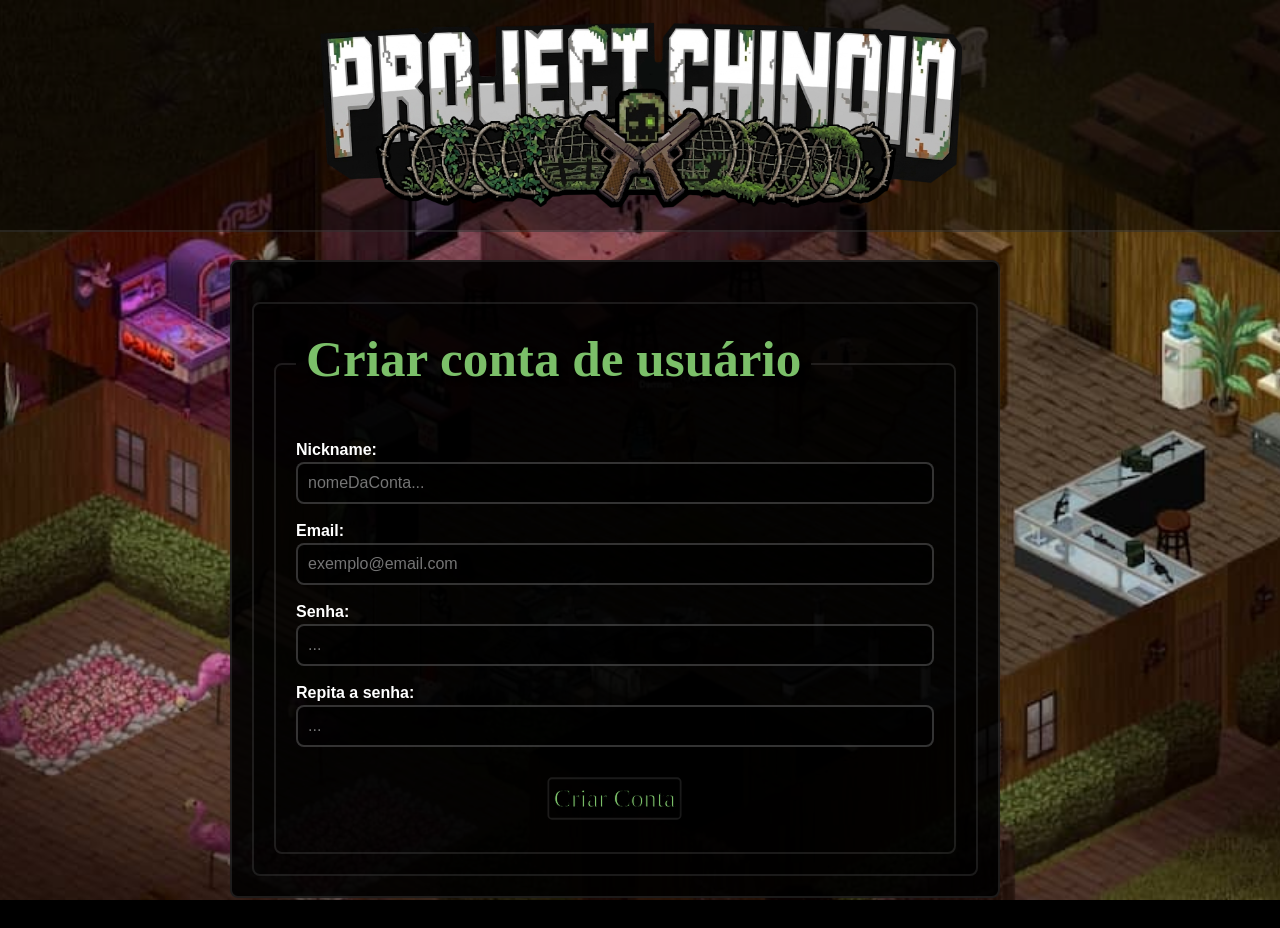
==== register.html @ 7e411d9b "Redesigned the forms and their style" ====
<!DOCTYPE html>
<html lang="pt-br">
<head>
    <meta charset="UTF-8">
    <meta name="viewport" content="width=device-width, initial-scale=1.0">
    <title>Wiki - Project Chinoid</title>
    <link rel="stylesheet" href="wiki.css">
</head>
<body class="wiki-body">
<div class="wiki-container">
    <header class="wiki-header">
        <img class="wiki-logo" src="images/logo.png" alt="Project Chinoid Logo">
    </header>
    <main class="wiki-main-content">
        <div class="wiki-box">
            <form action="cadastro_guia" method="post">
                <fieldset>
                    <legend><h1>Criar conta de usuário</h1></legend>
                    <br>
                    <div>
                        <label for="Nickname"><strong>Nickname:</strong></label>
                        <input type="text" id="Nickname" name="Nickname" placeholder="nomeDaConta..." required>
                    </div>
                    <br>
                    <div>
                        <label for="Email"><strong>Email:</strong></label>
                        <input type="email" id="Email" name="Email" placeholder="exemplo@email.com" required>
                    </div>
                    <br>
                    <div>
                        <label for="Senha"><strong>Senha:</strong></label>
                        <input type="password" id="Senha" name="Senha" placeholder="..." required>
                    </div>
                    <br>
                    <div>
                        <label for="Senharep"><strong>Repita a senha:</strong></label>
                        <input type="password" id="Senharep" name="Senharep" placeholder="..." required>
                    </div>
                    <br>
                    <div class="form-buttons">
                        <button class="wiki-button" type="submit">Criar Conta</button>
                    </div>
                </fieldset>
            </form>
        </div>
    </main>
</div>
</body>
</html>
---- wiki.css ----
/*----- WIKI -----*/
/* permite overflow para rodar a tela e seleção de texto*/
* {
  margin: 0;
  padding: 0;
  box-sizing: border-box;
}

body {
  font-family: 'Segoe UI', Tahoma, Geneva, Verdana, sans-serif;
  color: white;
  background-color: black;
  overflow: hidden;
  user-select: none;
}

.wiki-body {
    overflow-y: auto;
    user-select: text;
}

.wiki-container {
    display: grid;
    min-height: 100vh;
    width: 100vw;

    grid-template-columns: 200px 1fr 250px;
    grid-template-rows: 230px 1fr;
    grid-template-areas: 
    "wheader wheader wheader"
    "wnav w-main w-guides";
    
    background-image: url('images/menu-backgroud.jpeg');
    background-repeat: no-repeat;
    background-position: center center;
    background-size: cover;
    background-attachment: fixed;
}

/*----- wiki header -----*/
.wiki-header {
    grid-area: wheader;
    display: flex;
    background-color: rgba(0,0,0,0.5);
    justify-content: center;
    height:fit-content;
    align-items: center; 
    border-bottom: 2px solid rgba(255,255,255,0.1);
}

.wiki-logo {
    height: 230px;
}

/* ----- wiki sidebar nav ----- */
.wiki-sidebar-nav {
    grid-area: wnav;
    display: flex;
    flex-direction: column;
    justify-content: center;
    align-items: center;
    background-color: rgba(0,0,0,0.5);
    gap: 20px;
    border-right: 2px solid rgba(255,255,255,0.1);
}

/* ----- wiki main content ----- */
.wiki-main-content {
    grid-area: w-main;
    padding: 30px;

}

/* ----- wiki guides ----- */
.wiki-guides-panel {
    grid-area: w-guides;
    display: flex;
    flex-direction: column;
    justify-content: center;
    align-items: center;
    background-color: rgba(0,0,0,0.5);
    gap: 20px;
    border-left: 2px solid rgba(255,255,255,0.1);
}

/* ----- estilização das caixas de texto da wiki ----- */
.wiki-box{
    background-color: rgba(0,0,0,0.9);
    padding: 20px;
    border-radius: 8px;
    border: 2px solid rgba(255,255,255,0.1);
}

.wiki-box h1, .wiki-box h2, .wiki-box h3{
    color: #7bbf69;
    font-family: Impact;
    margin-bottom: 15px;
    margin-top: 5px;
    text-shadow: 5px 5px 5px rgba(0,0,0,1);
}

/* configuração das listas das caixas da wiki*/
.wiki-box ul {
    list-style: none;
}

.wiki-box ul li { margin-bottom: 10px; }

.wiki-box a {
    color: white;
    text-decoration: none;
    transition: 0.3s;
}

.wiki-box a:hover {
    color: #7bbf69;
}

/* configurações das tabelas da wiki */
.wiki-table {
    width: 100%;
    border-collapse: collapse;
    margin-top: 15px;
}

.wiki-table th, .wiki-table td {
    padding: 10px;
    border: 1px solid rgba(255,255,255,0.1);
    text-align: left;
}

.wiki-table th {
    background-color: rgba(123, 191, 105, 0.2);
    color: #7bbf69;
}

.wiki-button{
    padding: 5px;
    background-color: transparent;
    color: #7bbf69;
    scale: 0.9;
    border: 2px solid rgba(255,255,255,0.1);
    border-radius: 5px;
    font-family: Impact;
    text-shadow: 5px 5px 5px rgba(0,0,0,1);
    -webkit-text-stroke: 1px black;
    font-size: 1.8rem;
    cursor: pointer;
}

.wiki-button:hover{
    background-color: #7bbf69;
    scale: 1;
}

/* ----- configurações do formulário ----- */
form{
    margin-top: 20px;
    padding: 20px;
    border-radius: 8px;
    border: 2px solid rgba(255,255,255,0.1);
    background-color: rgba(0, 0, 0, 0.4);
}

fieldset {
    border-radius: 8px;
    border: 2px solid rgba(255,255,255,0.1);
    padding: 20px;
}

legend {
    color: #7bbf69;
    font-family: Impact;
    margin-top: 5px;
    text-shadow: 5px 5px 5px rgba(0,0,0,1);
    font-size: 1.6rem;
    padding: 0 10px;
}

input, textarea {
    margin-top: 3px;
    width: 100%;
    background-color: rgba(0, 0, 0, 0.6);
    color: rgb(255, 255, 255);
    border: 2px solid rgba(255, 255, 255, 0.2);
    padding: 10px;
    border-radius: 8px;
    font-family: 'Segoe UI', sans-serif;
    font-size: 1rem;
    transition: border-color 0.3s, box-shadow 0.3s;
}

input:focus, textarea:focus {
    outline: none;
    border-color: #7bbf69;
    box-shadow: 0 0 5px rgba(123, 191, 105, 0.5);
}

input:focus:invalid:not(:placeholder-shown), 
textarea:focus:invalid:not(:placeholder-shown) {
    border-color: #ff4a4a;
    box-shadow: 0 0 5px rgba(255, 74, 74, 0.5);
}

form div:has(#artigo) {
    display: flex;
    flex-direction: row;
    align-items: flex-start; 
}

#artigo {
    resize: none;
    margin-left: 10px;
    resize: vertical;
    min-height: 150px;
}

.form-buttons {
    display: flex;
    gap: 15px;
    margin-top: 10px;
    margin-bottom: 10px;
    justify-content: center;
}

.form-redirect {
    text-align: center;
    margin-top: 20px;
    font-size: 0.9rem;
    color: rgba(255, 255, 255, 0.7);
}

.form-redirect a {
    color: #7bbf69;
    text-decoration: underline;
    font-weight: bold;
    transition: color 0.2s;
}

.form-redirect a:hover {
    color: #92e07d;
}
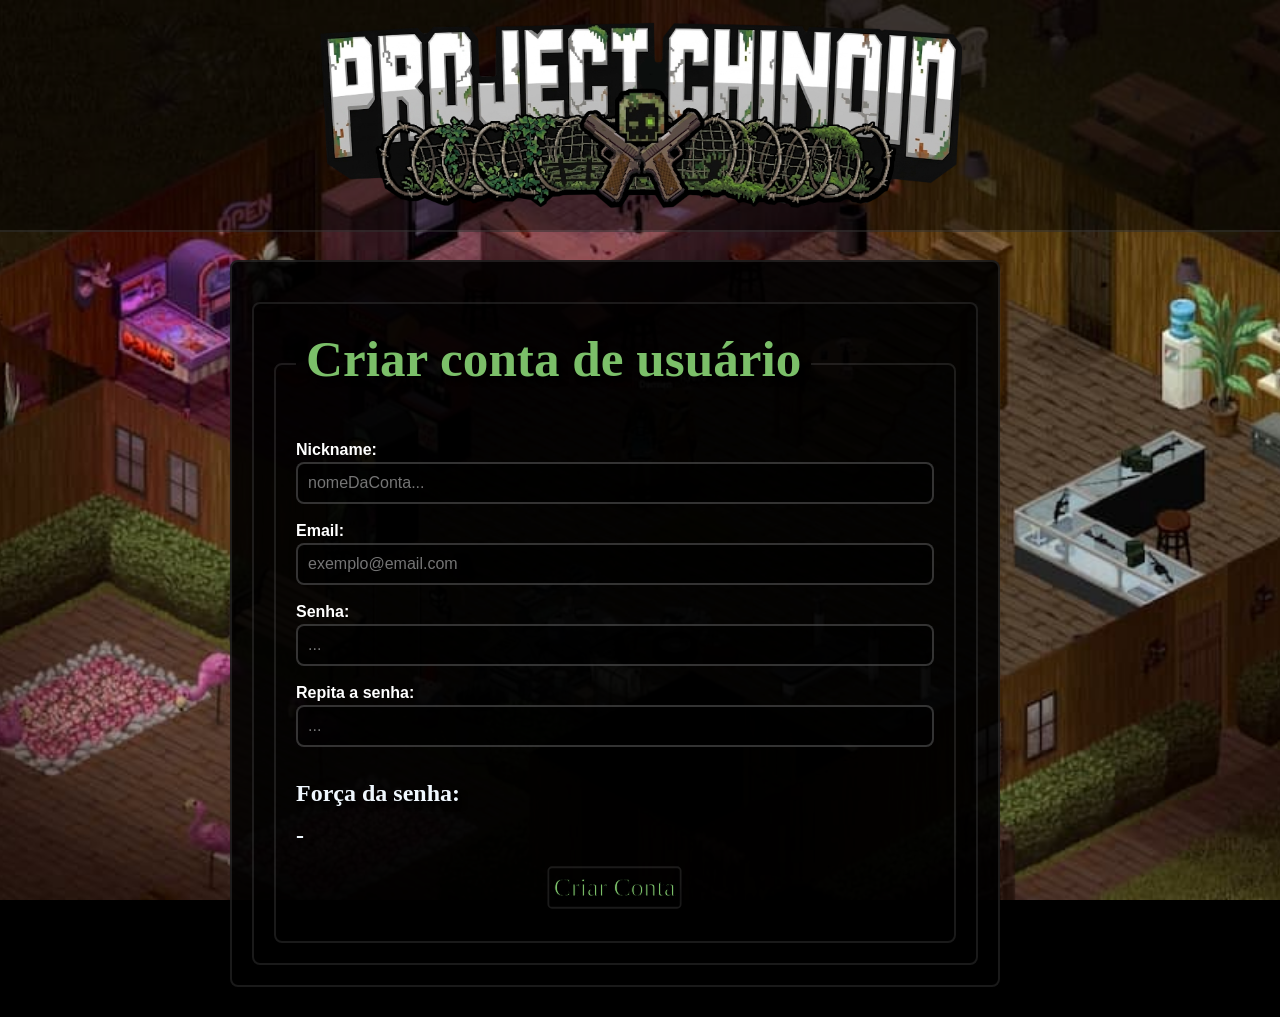
==== commit 82ae63d4: "Added password checking for registration form" ====
--- a/register.html
+++ b/register.html
@@ -37,6 +37,15 @@
                         <input type="password" id="Senharep" name="Senharep" placeholder="..." required>
                     </div>
                     <br>
+                    <div>
+                        <div>
+                            <h2 id="PasswordMessage"></h2>
+                        </div>
+                        <div>
+                            <h2 style="color: aliceblue;">Força da senha:</h2>
+                            <h2 id="Forca" style="color: aliceblue;">-</h2>
+                        </div>
+                    </div>
                     <div class="form-buttons">
                         <button class="wiki-button" type="submit">Criar Conta</button>
                     </div>
@@ -45,5 +54,70 @@
         </div>
     </main>
 </div>
+
+<script>
+    const senha = document.getElementById("Senha");
+    const confirmarSenha = document.getElementById("Senharep");
+    const forca = document.getElementById("Forca");
+    const message = document.getElementById("PasswordMessage")
+    const warnings = {
+            strengthStrings : ["","bruh...","fraca","média","FORTE!"],
+
+            messages : ["","A senha precisa conter pelo menos 8 caracteres!",
+            "A senha precisa conter um número!",
+            "A senha precisa conter um caractere especial!",""],
+
+            colors : ["","color: red;",
+            "color: saddlebrown;",
+            "color: orange;",
+            "color: green;"]
+        }
+
+    function validarSenhas() {
+        let passString = senha.value.toString();
+
+        if(passString.length == 0){
+            forca.textContent = "-";
+            forca.style = "color: aliceblue;";
+            message.textContent = "";
+            message.style = "";
+            return
+        }
+        
+        senha.setCustomValidity("");
+        confirmarSenha.setCustomValidity("");
+
+        let passconfirmString = confirmarSenha.value.toString();
+        let passwordStrength = 0;
+        
+        if(passString.length < 8){
+            strength = 1;
+        }else if(!(/\d/.test(passString))){ //num check
+            strength = 2;
+        }else if(!/[^A-Za-z0-9]/.test(passString)){ //special check
+            strength = 3;
+        }else{
+            strength = 4;
+        }
+  
+        message.textContent = warnings.messages[strength];
+        forca.textContent = warnings.strengthStrings[strength];
+
+        forca.style = warnings.colors[strength];
+        message.style = warnings.colors[strength];
+
+        senha.setCustomValidity(warnings.messages[strength]);
+        
+        if(senha.checkValidity() && passString !== passconfirmString){
+            message.textContent = "As senhas precisam ser iguais!";
+            message.style = "color: orange;";
+            confirmarSenha.setCustomValidity("As senhas precisam ser iguais!");
+        }
+    }
+
+    senha.addEventListener('keyup', validarSenhas);
+    confirmarSenha.addEventListener('keyup', validarSenhas);
+</script>
+
 </body>
 </html>
--- a/wiki.css
+++ b/wiki.css
@@ -240,4 +240,75 @@
 
 .form-redirect a:hover {
     color: #92e07d;
+}
+
+/* ----- configurações do sistema de gerenciamento de conta ----- */
+.tab-label {
+    color: white;
+    text-decoration: none;
+    cursor: pointer;
+    transition: 0.3s;
+    display: block;
+    padding: 5px 0;
+}
+
+.tab-label:hover {
+    color: #7bbf69;
+}
+
+.account-tab-content {
+    display: none;
+}
+
+#tab-inicio-input:checked ~ .wiki-container #content-inicio { display: block; }
+#tab-config-input:checked ~ .wiki-container #content-config { display: block; }
+#tab-guias-input:checked ~ .wiki-container #content-guias { display: block; }
+#tab-ranking-input:checked ~ .wiki-container #content-ranking { display: block; }
+
+#tab-inicio-input:checked ~ .wiki-container #label-inicio,
+#tab-config-input:checked ~ .wiki-container #label-config,
+#tab-guias-input:checked ~ .wiki-container #label-guias,
+#tab-ranking-input:checked ~ .wiki-container #label-ranking {
+    color: #7bbf69;
+    font-weight: bold;
+    text-shadow: 0 0 8px rgba(123, 191, 105, 0.6);
+}
+
+.action-btn {
+    padding: 6px 14px;
+    font-family: 'Segoe UI', Tahoma, Geneva, Verdana, sans-serif;
+    font-size: 0.85rem;
+    font-weight: bold;
+    border-radius: 4px;
+    cursor: pointer;
+    transition: background-color 0.2s, border-color 0.2s, transform 0.1s;
+    margin: 0 4px;
+}
+
+.edit-btn {
+    background-color: transparent;
+    color: rgba(255, 255, 255, 0.8);
+    border: 1px solid rgba(255, 255, 255, 0.3);
+}
+
+.edit-btn:hover {
+    background-color: rgba(123, 191, 105, 0.2);
+    border-color: #7bbf69;
+    color: #7bbf69;
+}
+
+.delete-btn {
+    background-color: transparent;
+    color: rgba(255, 255, 255, 0.6);
+    border: 1px solid rgba(255, 255, 255, 0.2);
+}
+
+.delete-btn:hover {
+    background-color: rgba(255, 74, 74, 0.15);
+    border-color: #ff4a4a;
+    color: #ff4a4a;
+}
+
+.action-btn:active {
+    transform: scale(0.96);
 }
